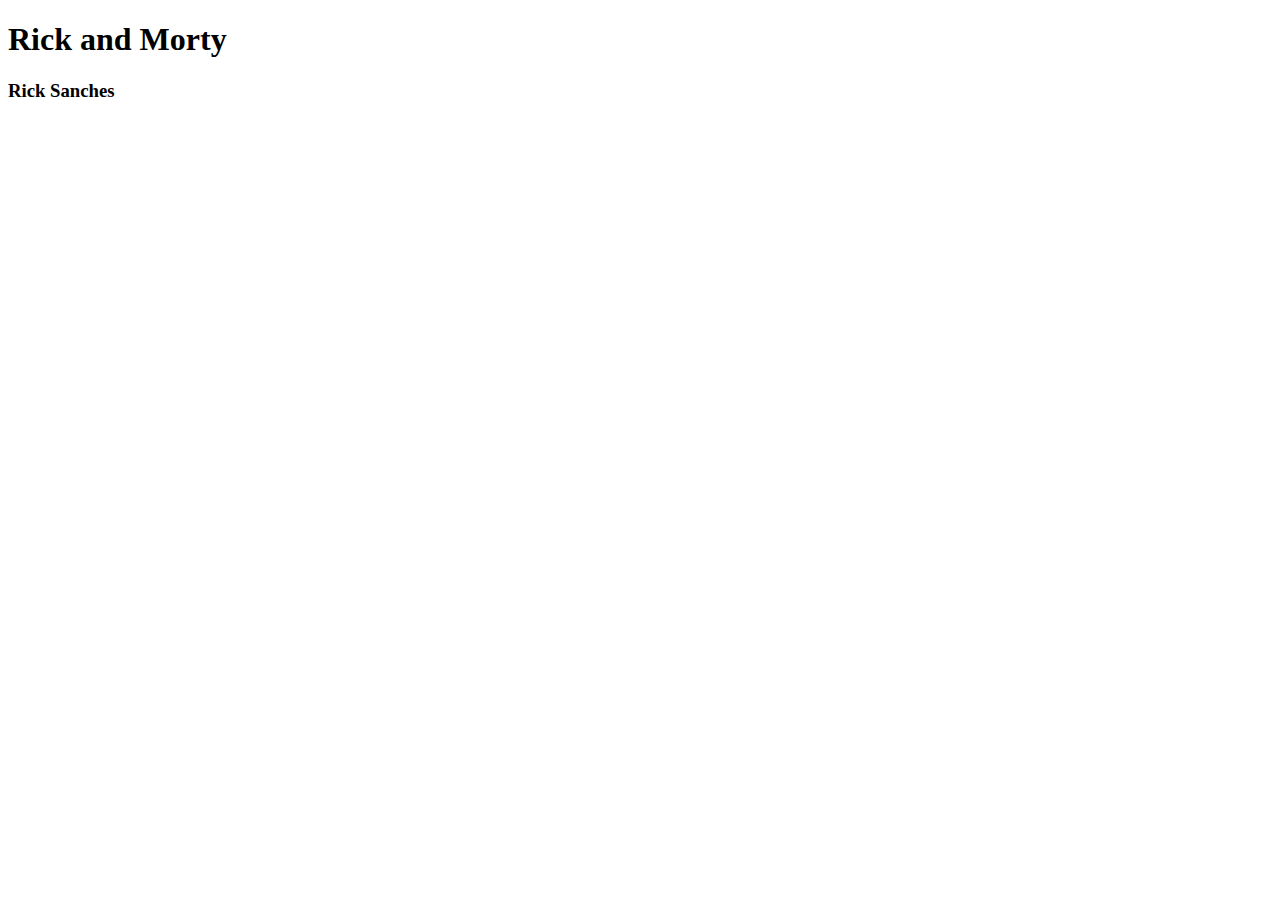
==== Reto-Rick and Morty/index.html @ c6365bac "nuevas carpetas" ====
<!DOCTYPE html>
<html lang="en">
<head>
    <meta charset="UTF-8">
    <meta name="viewport" content="width=device-width, initial-scale=1.0">
    <title>Document</title>
</head>
<body>
    <h1>Rick and Morty</h1>
    <h3>Rick Sanches</h3>
</body>
</html>
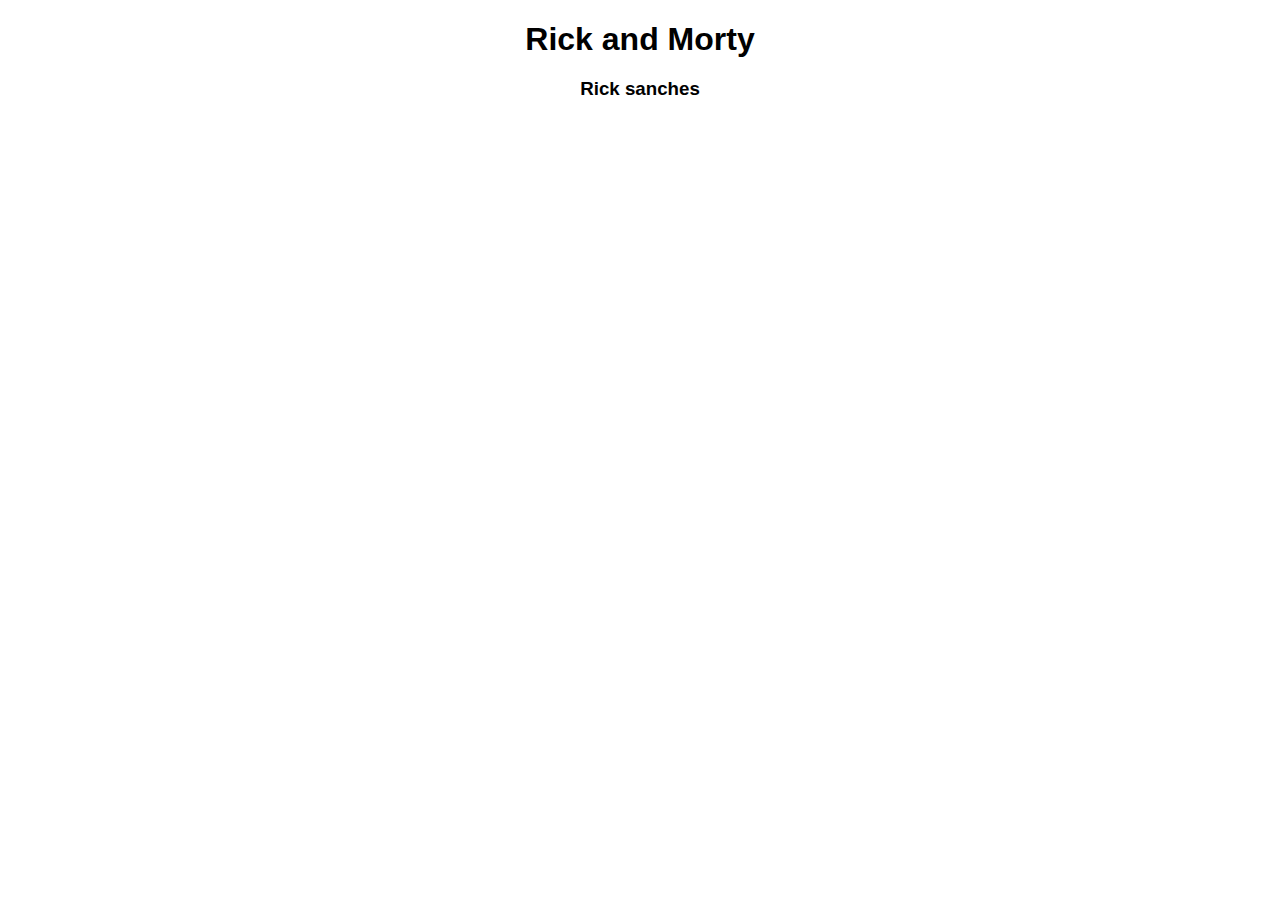
==== commit 90ceb81f: "TRabajo Nuevo" ====
--- a/Reto-Rick and Morty/index.html
+++ b/Reto-Rick and Morty/index.html
@@ -2,11 +2,60 @@
 <html lang="en">
 <head>
     <meta charset="UTF-8">
+    <meta http-equiv="X-UA-Compatible" content="IE=edge">
     <meta name="viewport" content="width=device-width, initial-scale=1.0">
-    <title>Document</title>
+    <title>The Rick and Morty</title>
+    <link rel="stylesheet" href="style.css">
 </head>
 <body>
     <h1>Rick and Morty</h1>
-    <h3>Rick Sanches</h3>
+    <h3>Rick sanches</h3>
+    <div id="characterList"></div>
+    <div id="characterDetails"></div>
+    <script>
+        let characterList = document.getElementById("characterList")
+        let characterDetails = document.getElementById("characterDelails")
+
+        // Funcion para obtener los datps de nuestra API de rick and morty
+        async function fethCharacter(url) {
+            try {
+                const respuesta = await fetch(url)
+                return await response.json()
+            } catch (error) {
+                console.log(("Error en la peticon ", error));
+            }
+        }
+            // Funcion para mostrar los personajes en una lista
+            async function showCharacter(){
+                const apiUrl = "https://rickandmortyapi.com/api/character"
+                const data = await fethCharacter(apiUrl)
+            
+            if (data && data.results) {
+                characterList.innerHTML=''
+                data.results.forEach(character => {
+                    const characterCard = document.createElement("div")
+                    characterCard.classList.add('characterCard')
+                    characterCard.innerHTML=`
+                    <img src ="${charcter.image}" alt ="${character.name}">
+                    <p>${character.name}</p>
+                    `
+                   // characterCard.addEventListener("click",()=>)
+                   characterCard.addEventListener("click",()=> showCharacterDeatils(character) )
+                characterListContainer.appendChild(characterCard)
+                });
+            }
+            }
+    //funcion para mostrar los detalles del personaje
+    function showCharacterDeatils(character) {
+        characterDetailsContainer.innerHTML=`
+    <h2> ${character.name}</h2>
+    <img src="${character.image}" alt="${character.name}">
+    <p><strong> Status : </strong> ${character.status}</p>
+    <p><strong> Species : </strong> ${character.species}</p>
+    <p><strong> Gender : </strong> ${character.gender}</p>
+    `}
+    //Cargar la lsita de personajes 
+    showCharactersList()
+    </script>
 </body>
 </html>--- a/Reto-Rick and Morty/style.css
+++ b/Reto-Rick and Morty/style.css
@@ -0,0 +1,29 @@
+body {
+    font-family: Arial, Helvetica, sans-serif;
+    text-align: center;
+}
+
+h1 {
+    margin-bottom: 20px;
+}
+
+#characterList {
+    display: flex;
+    flex-wrap: wrap;
+}
+.characterCard{
+    border:1px solid #ccc;
+    border-radius: 5px;
+    padding: 10px;
+    margin: 10px;
+    width: 200px;
+    cursor: pointer;
+}
+.characterCard img {
+    width: 100%;
+    border-radius: 5px;
+    margin-bottom: 10px;
+}
+#characterDetails {
+    margin-top: 20px;
+}